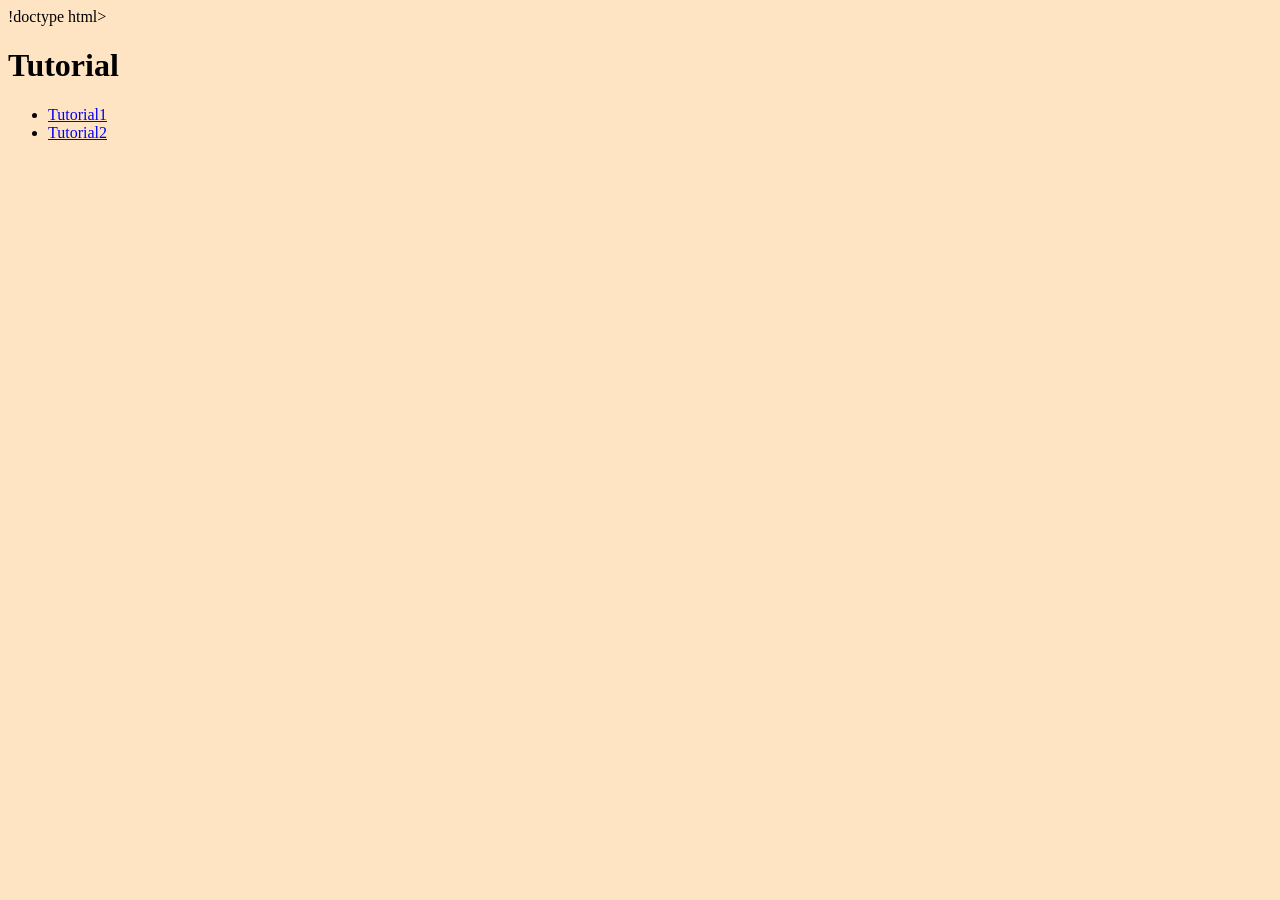
==== book/book.html @ 505393b0 "Add files via upload" ====
!doctype html>
<html lang="en">
<head>
<!-- 
    Tutorial Page
    Author: Bekzod Muminov
    Date:   09/13/2026
    
    Filename: book.html
   </-->
<title>Book Assignments for CISW 300</title>

</head>
    <body style="background-color: bisque">
    <h1>Tutorial</h1>
        <ul>
        <li><a href="tutorial1/ct_start.html">Tutorial1</a></li>
            <li><a href="tutorial2/tss_home.html">Tutorial2</a></li>
    </ul>
    
    </body>
</html>
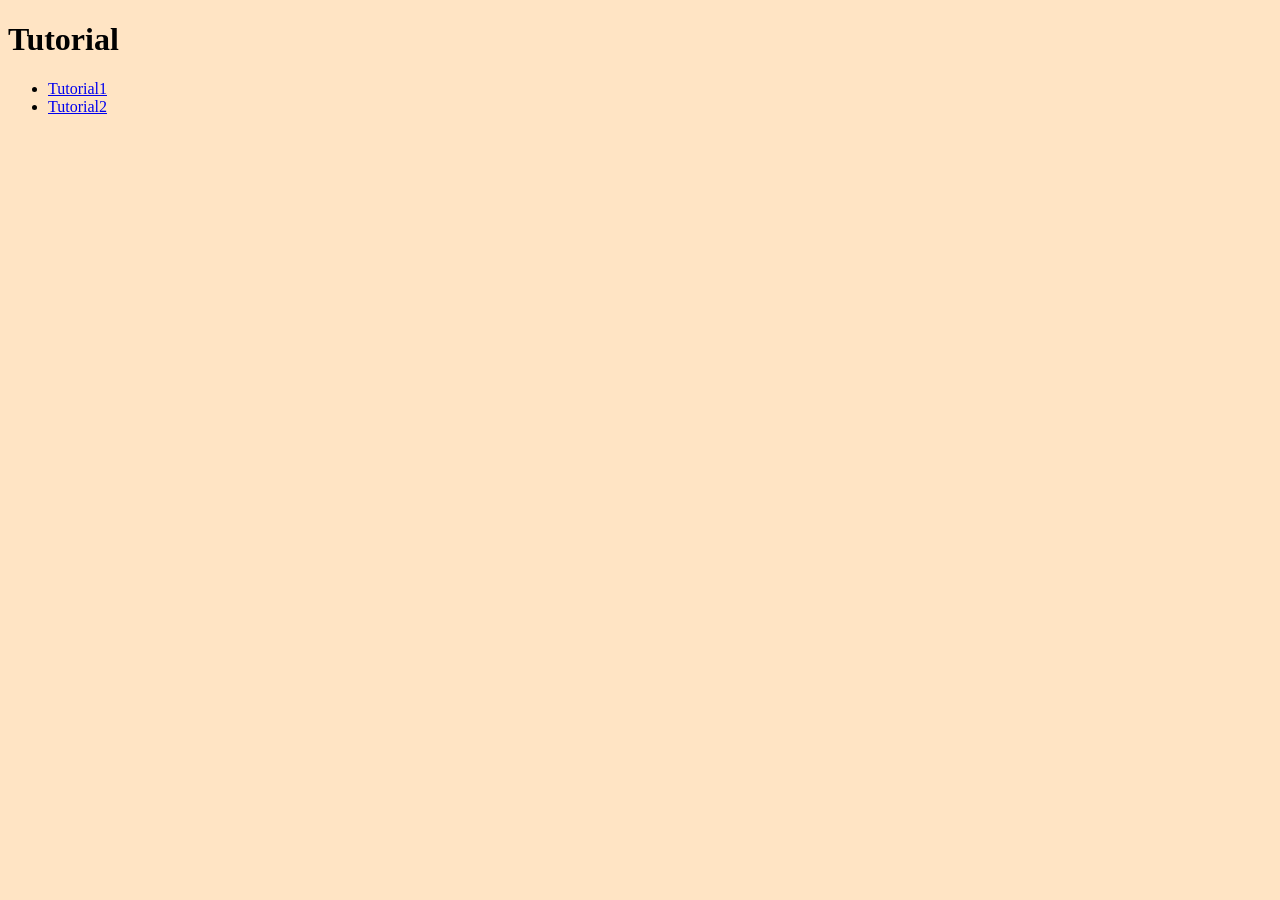
==== commit d88b521a: "Add files via upload" ====
--- a/book/book.html
+++ b/book/book.html
@@ -1,4 +1,4 @@
-!doctype html>
+<!doctype html>
 <html lang="en">
 <head>
 <!-- 
@@ -15,8 +15,8 @@
     <h1>Tutorial</h1>
         <ul>
         <li><a href="tutorial1/ct_start.html">Tutorial1</a></li>
-            <li><a href="tutorial2/tss_home.html">Tutorial2</a></li>
+            <li><a href="tutorial2/tss_home_txt.html">Tutorial2</a></li>
     </ul>
     
     </body>
-</html>
+</html>
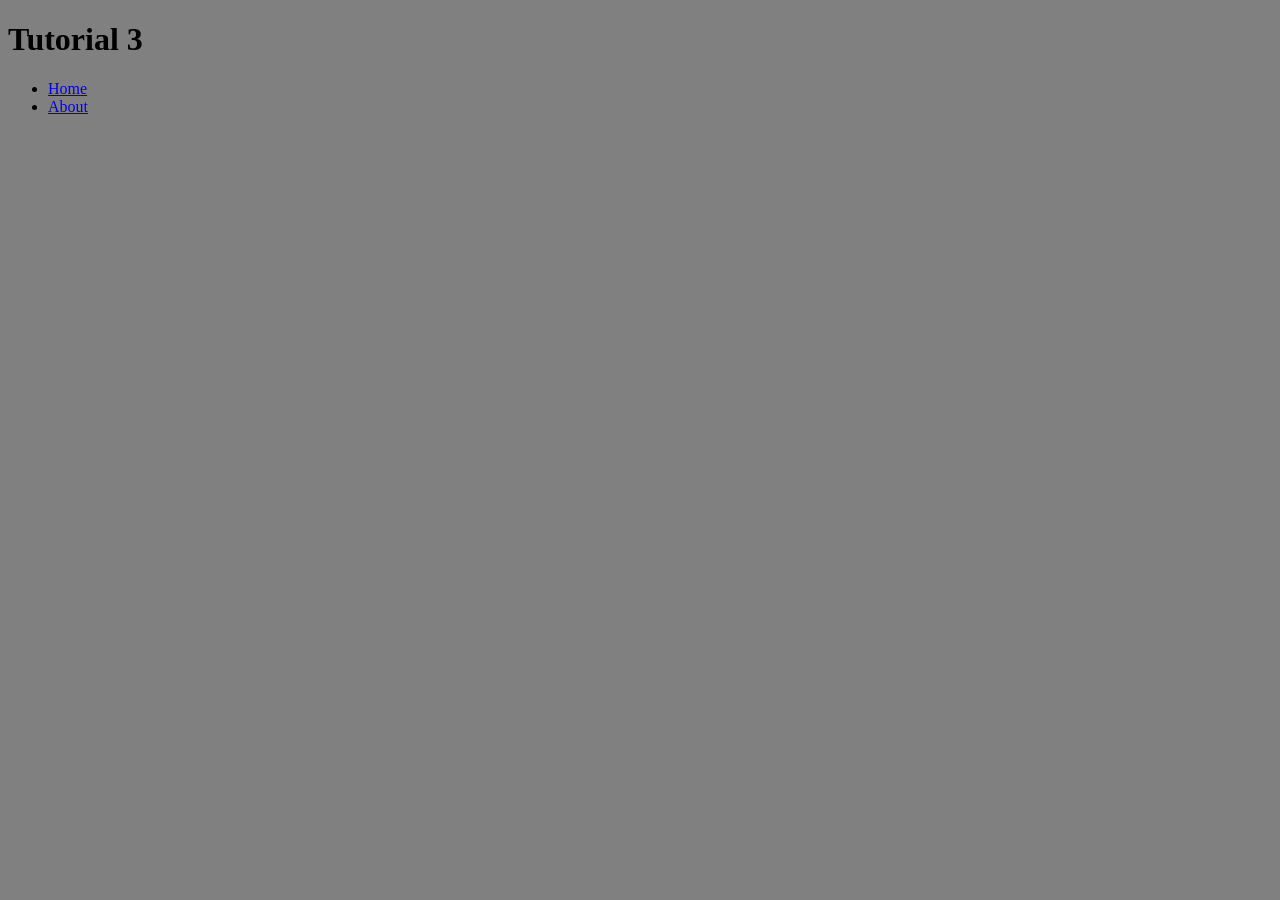
==== commit 88562c5c: "Add files via upload" ====
--- a/book/book.html
+++ b/book/book.html
@@ -11,11 +11,12 @@
 <title>Book Assignments for CISW 300</title>
 
 </head>
-    <body style="background-color: bisque">
-    <h1>Tutorial</h1>
+    <body style="background-color: gray">
+    <h1>Tutorial 3</h1>
         <ul>
-        <li><a href="tutorial1/ct_start.html">Tutorial1</a></li>
-            <li><a href="tutorial2/tss_home_txt.html">Tutorial2</a></li>
+        <li><a href="tutorial3-8th-ed/pc_home_txt.html">Home</a></li>
+            <li><a href="tutorial3-8th-ed/pc_about_txt.html">About
+                </a></li>
     </ul>
     
     </body>
